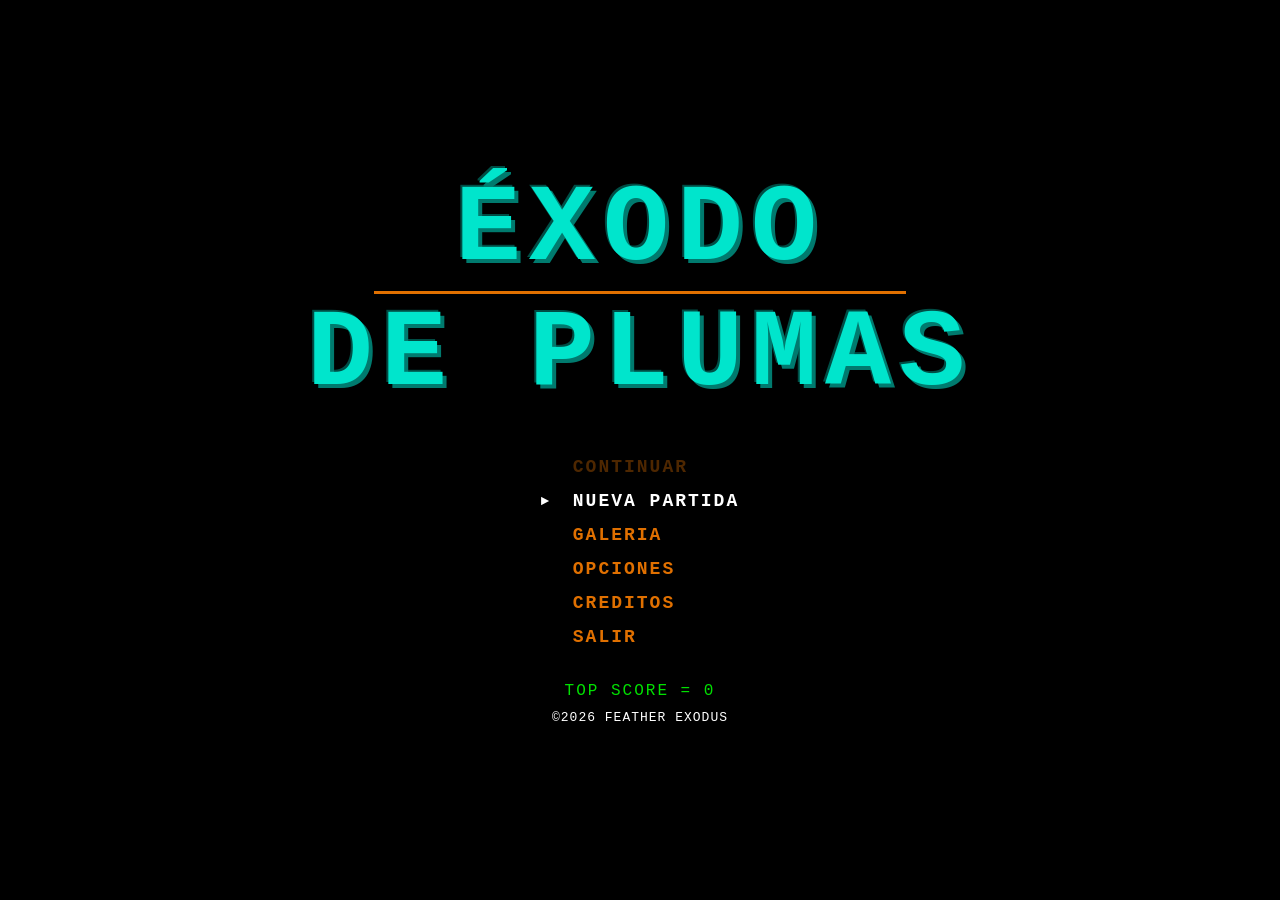
==== index.html @ a34e9f64 "feat: mejoras completas — ciclos de cielo, power-ups, sonidos, galería, i18n, limpieza de código y R" ====
<!DOCTYPE html>
<html lang="es">
<head>
    <meta charset="UTF-8">
    <meta name="viewport" content="width=device-width, initial-scale=1.0, maximum-scale=1.0, user-scalable=no">
    <title>Feather Exodus - El Exodo de las Plumas</title>
    <link rel="icon" type="image/png" href="img/pt.png">

    <!-- Estilos -->
    <link rel="stylesheet" href="css/global.css">
    <link rel="stylesheet" href="css/background.css">
    <link rel="stylesheet" href="css/menu.css">
    <link rel="stylesheet" href="css/hud.css">
    <link rel="stylesheet" href="css/game.css">
    <link rel="stylesheet" href="css/modal.css">
</head>
<body>
<div id="app">

    <!-- Menú Principal estilo NES -->
    <div id="main-menu">
        <div class="nes-title-block">
            <span class="nes-title-line" id="menu-title-1">FEATHER</span>
            <span class="nes-title-divider"></span>
            <span class="nes-title-line" id="menu-title-2">EXODUS</span>
        </div>
        <div class="nes-selector" id="nes-menu">
            <div class="nes-option" id="btn-continue"><span class="arrow">&#9658;</span>CONTINUAR</div>
            <div class="nes-option" id="btn-newgame"><span class="arrow">&#9658;</span>NUEVA PARTIDA</div>
            <div class="nes-option" id="btn-gallery"><span class="arrow">&#9658;</span>GALERIA</div>
            <div class="nes-option" id="btn-options"><span class="arrow">&#9658;</span>OPCIONES</div>
            <div class="nes-option" id="btn-credits"><span class="arrow">&#9658;</span>CREDITOS</div>
            <div class="nes-option" id="btn-exit"><span class="arrow">&#9658;</span>SALIR</div>
        </div>
        <div class="nes-topscore" id="menu-topscore">TOP SCORE = 0</div>
        <div class="nes-copyright">&#169;2026 FEATHER EXODUS/éxodo de plumas</div>
    </div>

    <!-- Contenedor del juego -->
    <div id="game-container">

        <!-- Efectos de tormenta -->
        <div class="bg-lightning"></div>
        <div class="bg-rain"></div>

        <!-- Fondo: sol, nubes, pájaros, montañas, pasto -->
        <div class="bg-sun"></div>

        <!-- Nubes — posiciones y velocidades variadas -->
        <div class="bg-cloud cloud-a cloud-move-1" style="top:8%;  left:-90px;"></div>
        <div class="bg-cloud cloud-b cloud-move-2" style="top:14%; left:-70px; animation-delay:-12s;"></div>
        <div class="bg-cloud cloud-a cloud-move-3" style="top:6%;  left:-90px; animation-delay:-7s;"></div>
        <div class="bg-cloud cloud-c cloud-move-4" style="top:18%; left:-50px; animation-delay:-20s;"></div>
        <div class="bg-cloud cloud-b cloud-move-5" style="top:10%; left:-70px; animation-delay:-3s;"></div>
        <div class="bg-cloud cloud-c cloud-move-6" style="top:20%; left:-50px; animation-delay:-30s;"></div>
        <div class="bg-cloud cloud-a cloud-move-2" style="top:4%;  left:-90px; animation-delay:-18s;"></div>
        <div class="bg-cloud cloud-b cloud-move-3" style="top:22%; left:-70px; animation-delay:-8s;"></div>

        <!-- Pájaros lejanos -->
        <div class="bg-bird bird-1" style="left:-20px;"></div>
        <div class="bg-bird bird-2" style="left:-20px;"></div>
        <div class="bg-bird bird-3" style="left:-20px;"></div>

        <!-- Montañas -->
        <div class="bg-mountains-far"></div>
        <div class="bg-mountains-near"></div>

        <!-- Capas de pasto -->
        <div class="bg-grass-far"></div>
        <div class="bg-grass-mid"></div>
        <div class="bg-grass-near"></div>

        <!-- Flores decorativas -->
        <div class="bg-flower" style="bottom:16%; left:8%;"></div>
        <div class="bg-flower" style="bottom:14%; left:22%;"></div>
        <div class="bg-flower" style="bottom:17%; left:45%;"></div>
        <div class="bg-flower" style="bottom:15%; left:63%;"></div>
        <div class="bg-flower" style="bottom:16%; left:80%;"></div>
        <div class="bg-flower" style="bottom:13%; left:91%;"></div>
        <div id="hud">
            <div class="hud-section">
                <span class="hud-label">NIVEL</span>
                <span class="hud-val" id="ui-level">1</span>
            </div>
            <div class="hud-section">
                <span class="hud-label">TIEMPO</span>
                <span class="hud-val" id="ui-time">00</span>
            </div>
            <div class="hud-section">
                <span class="hud-label">PUNTOS</span>
                <span class="hud-val" id="ui-score">0</span>
            </div>
            <div class="hud-section">
                <span class="hud-label">CAZADOR</span>
                <span class="hud-val" id="ui-hunter">***</span>
            </div>
            <button id="pause-btn">II</button>
        </div>

        <div id="control-indicator">JUGADOR: PATO NEGRO</div>

        <div id="desktop-hint" style="position:absolute;bottom:10px;width:100%;text-align:center;color:#fff;font-size:12px;">
            WASD: Mover &nbsp;|&nbsp; TAB: Cambiar Pato &nbsp;|&nbsp; ESPACIO: Boost
        </div>

        <div id="mobile-controls">
            <div id="joystick"><div id="joy-knob"></div></div>
            <div style="display:flex;flex-direction:column;">
                <button class="btn btn-switch" id="btn-switch">CAMBIAR</button>
                <button class="btn btn-boost"  id="btn-boost">BOOST</button>
            </div>
        </div>

        <div id="screen-level">
            <h1>NIVEL <span id="next-lvl-num">2</span></h1>
            <p>Los patos se van!</p>
            <p>Preparate...</p>
        </div>

        <div id="screen-over">
            <h1>FIN DEL JUEGO</h1>
            <p>Nivel: <span id="final-level">1</span></p>
            <p>Puntuacion: <span id="final-score">0</span></p>
            <button class="start-btn" id="restart-btn">REINTENTAR</button>
        </div>
    </div>

</div>

<!-- Scripts (orden de dependencias) -->
<script src="js/config.js"></script>
<script src="js/state.js"></script>
<script src="js/i18n.js"></script>
<script src="js/storage.js"></script>
<script src="js/audio.js"></script>
<script src="js/hud.js"></script>
<script src="js/ducks.js"></script>
<script src="js/powerups.js"></script>
<script src="js/hunter.js"></script>
<script src="js/loop.js"></script>
<script src="js/controls.js"></script>
<script src="js/skycycle.js"></script>
<script src="js/game.js"></script>
<script src="js/menu.js"></script>
</body>
</html>
---- css/global.css ----
/* --- ESTILOS GLOBALES --- */
* {
    margin: 0;
    padding: 0;
    box-sizing: border-box;
    touch-action: none;
    user-select: none;
}

body {
    background: #0a0f1e;
    display: flex;
    justify-content: center;
    align-items: center;
    min-height: 100vh;
    font-family: 'Courier New', monospace;
    overflow: hidden;
}

#app {
    position: relative;
    width: 100vw;
    height: 100vh;
    display: flex;
    justify-content: center;
    align-items: center;
    background: #000;
}

#game-container {
    position: relative;
    width: 100%;
    height: 100%;
    overflow: hidden;
    image-rendering: pixelated;
    display: none;
}
---- css/background.css ----
/* ================================================================
   FONDO DEL JUEGO — 4 ciclos: amanecer, mediodía, atardecer, tormenta
   ================================================================ */

/* ── TRANSICIÓN SUAVE entre ciclos ──────────────────────────── */
#game-container {
    transition: background 2s ease;
}

/* ── AMANECER (niveles 1-2) ──────────────────────────────────── */
#game-container.sky-dawn {
    background: linear-gradient(to bottom,
        #1a0a2e 0%,
        #4a1a5e 15%,
        #c0506a 30%,
        #f0904a 45%,
        #f8c878 58%,
        #8ab84a 68%,
        #5a9e32 80%,
        #2a5a12 100%
    );
}
#game-container.sky-dawn .bg-sun {
    background: #ff8844;
    top: 38%; right: 12%;
    box-shadow: 0 0 0 10px rgba(255,140,60,0.3),
                0 0 0 22px rgba(255,100,40,0.15),
                0 0 50px rgba(255,80,20,0.5);
}
#game-container.sky-dawn .bg-cloud { filter: drop-shadow(2px 3px 4px rgba(0,0,0,0.2)); }
#game-container.sky-dawn .cloud-a  { background: rgba(255,180,140,0.7); }
#game-container.sky-dawn .cloud-b  { background: rgba(255,160,120,0.65); }
#game-container.sky-dawn .cloud-c  { background: rgba(255,200,160,0.6); }
#game-container.sky-dawn .bg-bird  { border-top-color: rgba(80,20,40,0.5); }
#game-container.sky-dawn .bg-bird::after { border-top-color: rgba(80,20,40,0.5); }

/* ── MEDIODÍA (niveles 3-4) ──────────────────────────────────── */
#game-container.sky-noon {
    background: linear-gradient(to bottom,
        #1a8fd1 0%,
        #4ec8f0 25%,
        #a8e6f8 48%,
        #c8f0a0 65%,
        #7bc44a 72%,
        #5a9e32 80%,
        #3d7a20 90%,
        #2a5a12 100%
    );
}
#game-container.sky-noon .bg-sun {
    background: #ffe566;
    top: 10%; right: 8%;
    box-shadow: 0 0 0 8px rgba(255,230,80,0.25),
                0 0 0 16px rgba(255,220,60,0.12),
                0 0 30px rgba(255,200,0,0.4);
}
#game-container.sky-noon .cloud-a { background: rgba(255,255,255,0.92); }
#game-container.sky-noon .cloud-b { background: rgba(255,255,255,0.85); }
#game-container.sky-noon .cloud-c { background: rgba(255,255,255,0.78); }

/* ── ATARDECER (niveles 5-6) ─────────────────────────────────── */
#game-container.sky-sunset {
    background: linear-gradient(to bottom,
        #0d1b3e 0%,
        #1e3a6e 12%,
        #8b3a6e 28%,
        #d4604a 42%,
        #f09040 55%,
        #f8c060 62%,
        #6a9e30 70%,
        #3a7018 82%,
        #1a4a08 100%
    );
}
#game-container.sky-sunset .bg-sun {
    background: #ff5522;
    top: 42%; right: 6%;
    width: 64px; height: 64px;
    box-shadow: 0 0 0 12px rgba(255,80,30,0.3),
                0 0 0 28px rgba(255,60,20,0.15),
                0 0 60px rgba(255,40,0,0.6);
}
#game-container.sky-sunset .cloud-a { background: rgba(255,140,80,0.75); }
#game-container.sky-sunset .cloud-b { background: rgba(255,120,60,0.7); }
#game-container.sky-sunset .cloud-c { background: rgba(255,160,100,0.65); }
#game-container.sky-sunset .bg-bird { border-top-color: rgba(60,10,10,0.6); }
#game-container.sky-sunset .bg-bird::after { border-top-color: rgba(60,10,10,0.6); }

/* ── TORMENTA (niveles 7+) ───────────────────────────────────── */
#game-container.sky-storm {
    background: linear-gradient(to bottom,
        #0a0a12 0%,
        #1a1a2e 20%,
        #2a2a3e 38%,
        #3a3a28 55%,
        #2a3a18 65%,
        #1a2a10 78%,
        #0e1a08 100%
    );
}
#game-container.sky-storm .bg-sun { display: none; }
#game-container.sky-storm .cloud-a { background: rgba(60,60,80,0.9); }
#game-container.sky-storm .cloud-b { background: rgba(50,50,70,0.85); }
#game-container.sky-storm .cloud-c { background: rgba(70,70,90,0.8); }
#game-container.sky-storm .bg-bird { display: none; }
#game-container.sky-storm .bg-mountains-far {
    background:
        radial-gradient(ellipse 120px 160px at 12% 100%, #2a3a1a 99%, transparent 100%),
        radial-gradient(ellipse 160px 200px at 28% 100%, #1e2e14 99%, transparent 100%),
        radial-gradient(ellipse 140px 180px at 48% 100%, #2a3a1a 99%, transparent 100%),
        radial-gradient(ellipse 180px 220px at 68% 100%, #1e2e14 99%, transparent 100%),
        radial-gradient(ellipse 130px 170px at 85% 100%, #2a3a1a 99%, transparent 100%),
        radial-gradient(ellipse 100px 140px at 98% 100%, #1e2e14 99%, transparent 100%);
}
#game-container.sky-storm .bg-grass-far  { background: #2a4a14; }
#game-container.sky-storm .bg-grass-mid  { background: linear-gradient(to bottom, #243e10 0%, #1a2e0a 100%); }
#game-container.sky-storm .bg-grass-near { background: linear-gradient(to bottom, #1a2e0a 0%, #101e06 50%, #080e04 100%); }
#game-container.sky-storm .bg-flower::before { background: #aabb44; }

/* Relámpago */
.bg-lightning {
    position: absolute;
    top: 0; left: 0; right: 0; bottom: 0;
    background: rgba(200,220,255,0.0);
    z-index: 8;
    pointer-events: none;
}
.bg-lightning.flash {
    animation: lightningFlash 0.15s ease forwards;
}
@keyframes lightningFlash {
    0%   { background: rgba(200,220,255,0.0); }
    20%  { background: rgba(200,220,255,0.35); }
    40%  { background: rgba(200,220,255,0.0); }
    60%  { background: rgba(200,220,255,0.2); }
    100% { background: rgba(200,220,255,0.0); }
}

/* Lluvia */
.bg-rain {
    position: absolute;
    top: 0; left: 0; right: 0; bottom: 0;
    z-index: 7;
    pointer-events: none;
    overflow: hidden;
    display: none;
}
#game-container.sky-storm .bg-rain { display: block; }

.rain-drop {
    position: absolute;
    width: 1px;
    background: linear-gradient(to bottom, transparent, rgba(150,180,220,0.6));
    animation: rainFall linear infinite;
}
@keyframes rainFall {
    0%   { transform: translateY(-20px); opacity: 0; }
    10%  { opacity: 1; }
    100% { transform: translateY(110vh); opacity: 0.3; }
}

/* ── NUBES base ──────────────────────────────────────────────── */
.bg-cloud {
    position: absolute;
    z-index: 2;
    filter: drop-shadow(2px 3px 4px rgba(0,0,0,0.12));
}
.bg-cloud::before, .bg-cloud::after {
    content: '';
    position: absolute;
    background: inherit;
    border-radius: 50%;
}
.cloud-a { width: 80px; height: 28px; border-radius: 28px; }
.cloud-a::before { width: 40px; height: 40px; top: -20px; left: 12px; }
.cloud-a::after  { width: 28px; height: 28px; top: -14px; left: 38px; }
.cloud-b { width: 56px; height: 20px; border-radius: 20px; }
.cloud-b::before { width: 28px; height: 28px; top: -14px; left: 8px; }
.cloud-b::after  { width: 20px; height: 20px; top: -10px; left: 28px; }
.cloud-c { width: 38px; height: 14px; border-radius: 14px; }
.cloud-c::before { width: 18px; height: 18px; top: -9px; left: 6px; }
.cloud-c::after  { width: 13px; height: 13px; top: -6px; left: 20px; }

@keyframes cloudDrift1 { 0%{transform:translateX(0)} 100%{transform:translateX(110vw)} }
@keyframes cloudDrift2 { 0%{transform:translateX(0)} 100%{transform:translateX(110vw)} }
@keyframes cloudDrift3 { 0%{transform:translateX(0)} 100%{transform:translateX(110vw)} }
.cloud-move-1 { animation: cloudDrift1 28s linear infinite; }
.cloud-move-2 { animation: cloudDrift2 38s linear infinite; }
.cloud-move-3 { animation: cloudDrift3 22s linear infinite; }
.cloud-move-4 { animation: cloudDrift1 45s linear infinite; }
.cloud-move-5 { animation: cloudDrift2 32s linear infinite; }
.cloud-move-6 { animation: cloudDrift3 52s linear infinite; }

/* Nubes de tormenta más rápidas */
#game-container.sky-storm .cloud-move-1 { animation-duration: 14s; }
#game-container.sky-storm .cloud-move-2 { animation-duration: 18s; }
#game-container.sky-storm .cloud-move-3 { animation-duration: 11s; }
#game-container.sky-storm .cloud-move-4 { animation-duration: 20s; }
#game-container.sky-storm .cloud-move-5 { animation-duration: 15s; }
#game-container.sky-storm .cloud-move-6 { animation-duration: 24s; }

/* ── SOL base ────────────────────────────────────────────────── */
.bg-sun {
    position: absolute;
    top: 14%; right: 8%;
    width: 52px; height: 52px;
    background: #ffe566;
    border-radius: 50%;
    z-index: 1;
    animation: sunPulse 4s ease-in-out infinite;
    transition: background 2s, top 2s, right 2s, width 2s, height 2s;
}
@keyframes sunPulse {
    0%,100% { box-shadow: 0 0 0 8px rgba(255,230,80,0.25), 0 0 0 16px rgba(255,220,60,0.12), 0 0 30px rgba(255,200,0,0.4); }
    50%      { box-shadow: 0 0 0 12px rgba(255,230,80,0.3), 0 0 0 24px rgba(255,220,60,0.15), 0 0 45px rgba(255,200,0,0.5); }
}

/* ── PÁJAROS ─────────────────────────────────────────────────── */
.bg-bird {
    position: absolute;
    z-index: 3;
    width: 12px; height: 4px;
    border-top: 3px solid rgba(30,60,100,0.35);
    border-radius: 50% 50% 0 0 / 100% 100% 0 0;
}
.bg-bird::after {
    content: '';
    position: absolute;
    right: -6px; top: -3px;
    width: 6px; height: 4px;
    border-top: 3px solid rgba(30,60,100,0.35);
    border-radius: 50% 50% 0 0 / 100% 100% 0 0;
}
@keyframes birdFly { 0%{transform:translateX(-60px)} 100%{transform:translateX(110vw)} }
.bird-1 { animation: birdFly 18s linear infinite; top: 18%; }
.bird-2 { animation: birdFly 24s 4s linear infinite; top: 22%; }
.bird-3 { animation: birdFly 20s 9s linear infinite; top: 15%; }

/* ── MONTAÑAS ────────────────────────────────────────────────── */
.bg-mountains-far {
    position: absolute;
    bottom: 28%; left: 0; right: 0; height: 18%;
    z-index: 1;
    background:
        radial-gradient(ellipse 120px 160px at 12% 100%, #5a8a3a 99%, transparent 100%),
        radial-gradient(ellipse 160px 200px at 28% 100%, #4e7d30 99%, transparent 100%),
        radial-gradient(ellipse 140px 180px at 48% 100%, #5a8a3a 99%, transparent 100%),
        radial-gradient(ellipse 180px 220px at 68% 100%, #4e7d30 99%, transparent 100%),
        radial-gradient(ellipse 130px 170px at 85% 100%, #5a8a3a 99%, transparent 100%),
        radial-gradient(ellipse 100px 140px at 98% 100%, #4e7d30 99%, transparent 100%);
    transition: background 2s;
}
.bg-mountains-near {
    position: absolute;
    bottom: 26%; left: 0; right: 0; height: 14%;
    z-index: 2;
    background:
        radial-gradient(ellipse 100px 130px at 5%  100%, #3d6b22 99%, transparent 100%),
        radial-gradient(ellipse 140px 170px at 20% 100%, #336018 99%, transparent 100%),
        radial-gradient(ellipse 120px 150px at 38% 100%, #3d6b22 99%, transparent 100%),
        radial-gradient(ellipse 160px 190px at 57% 100%, #336018 99%, transparent 100%),
        radial-gradient(ellipse 110px 140px at 74% 100%, #3d6b22 99%, transparent 100%),
        radial-gradient(ellipse 130px 160px at 90% 100%, #336018 99%, transparent 100%);
}

/* ── PASTO ───────────────────────────────────────────────────── */
.bg-grass-far  { position:absolute; bottom:24%; left:0; right:0; height:6%;  z-index:3; background:#5aaa2a; border-radius:50% 50% 0 0/30px 30px 0 0; transition:background 2s; }
.bg-grass-mid  { position:absolute; bottom:18%; left:0; right:0; height:8%;  z-index:4; background:linear-gradient(to bottom,#4a9e20,#3a8010); transition:background 2s; }
.bg-grass-near { position:absolute; bottom:0;   left:0; right:0; height:20%; z-index:5; background:linear-gradient(to bottom,#3a8010,#2a6008 50%,#1a4a04); transition:background 2s; }
.bg-grass-near::before {
    content:''; position:absolute; top:0; left:0; right:0; height:12px;
    background: repeating-linear-gradient(90deg, transparent 0px, transparent 6px, rgba(80,180,20,0.4) 6px, rgba(80,180,20,0.4) 8px);
}

/* ── FLORES ──────────────────────────────────────────────────── */
.bg-flower { position:absolute; z-index:6; width:6px; height:10px; background:#2a6008; }
.bg-flower::before {
    content:''; position:absolute; top:-5px; left:-3px;
    width:12px; height:8px; border-radius:50%;
    background:#ffdd44; box-shadow:0 0 3px rgba(255,200,0,0.5);
    transition: background 2s;
}

/* ── RESPONSIVE ──────────────────────────────────────────────── */
@media (max-width: 768px) {
    .bg-sun { width:38px; height:38px; top:10%; right:5%; }
    .cloud-a { width:60px; height:20px; }
    .cloud-b { width:42px; height:15px; }
    .bg-mountains-far  { height:14%; bottom:30%; }
    .bg-mountains-near { height:10%; bottom:28%; }
}
---- css/menu.css ----
/* --- MENÚ PRINCIPAL ESTILO NES --- */
#main-menu {
    position: absolute;
    top: 0; left: 0;
    width: 100%; height: 100%;
    background: #000;
    display: flex;
    flex-direction: column;
    justify-content: center;
    align-items: center;
    z-index: 300;
    font-family: 'Courier New', monospace;
}

.nes-title-block {
    text-align: center;
    margin-bottom: 40px;
    line-height: 1;
}

.nes-title-line {
    display: block;
    font-size: clamp(56px, 12vw, 110px);
    font-weight: 900;
    color: #00e5cc;
    letter-spacing: 8px;
    text-shadow:
        4px 4px 0 #007a6e,
        -2px -2px 0 #004d45;
    font-family: 'Courier New', monospace;
}

.nes-title-divider {
    display: block;
    width: 80%;
    height: 3px;
    background: #e07000;
    margin: 6px auto;
}

.nes-selector {
    display: flex;
    flex-direction: column;
    gap: 0;
    margin-bottom: 28px;
}

.nes-option {
    display: flex;
    align-items: center;
    gap: 14px;
    padding: 7px 0;
    cursor: pointer;
    font-size: clamp(13px, 2.5vw, 18px);
    color: #e07000;
    font-family: 'Courier New', monospace;
    font-weight: bold;
    letter-spacing: 2px;
    white-space: nowrap;
    user-select: none;
}

.nes-option .arrow {
    display: inline-block;
    width: 18px;
    color: #fff;
    font-size: 14px;
    visibility: hidden;
    flex-shrink: 0;
}

.nes-option.selected .arrow { visibility: visible; }
.nes-option.selected       { color: #fff; }
.nes-option:hover          { color: #fff; }
.nes-option:hover .arrow   { visibility: visible; }

.nes-topscore {
    color: #00e000;
    font-size: clamp(12px, 2vw, 16px);
    letter-spacing: 2px;
    margin-bottom: 10px;
    font-family: 'Courier New', monospace;
}

.nes-copyright {
    color: #fff;
    font-size: clamp(10px, 1.5vw, 13px);
    letter-spacing: 1px;
    font-family: 'Courier New', monospace;
}
---- css/hud.css ----
/* --- HUD, CONTROLES MÓVILES Y PANTALLAS --- */
#hud {
    position: absolute;
    top: 0; left: 0;
    width: 100%;
    height: 65px;
    background: rgba(0,0,0,0.85);
    display: flex;
    justify-content: space-between;
    align-items: center;
    z-index: 100;
    border-bottom: 3px solid #fff;
    color: #fff;
    font-weight: bold;
    padding: 0 20px;
}

.hud-section {
    display: flex;
    flex-direction: column;
    align-items: center;
}

.hud-label { font-size: 10px; color: #aaa; }
.hud-val   { font-size: 18px; }

#control-indicator {
    position: absolute;
    top: 75px;
    left: 50%;
    transform: translateX(-50%);
    background: rgba(0,0,0,0.5);
    color: #0ff;
    padding: 4px 12px;
    border-radius: 12px;
    font-size: 12px;
    border: 1px solid #0ff;
    z-index: 90;
    white-space: nowrap;
}

/* Controles móviles */
#mobile-controls {
    position: absolute;
    bottom: 20px;
    width: 100%;
    height: 120px;
    display: none;
    padding: 0 20px;
    justify-content: space-between;
    align-items: center;
    z-index: 100;
}

#joystick {
    width: 100px;
    height: 100px;
    background: rgba(255,255,255,0.15);
    border: 2px solid rgba(255,255,255,0.4);
    border-radius: 50%;
    position: relative;
}

#joy-knob {
    width: 40px;
    height: 40px;
    background: white;
    border-radius: 50%;
    position: absolute;
    top: 50%; left: 50%;
    transform: translate(-50%, -50%);
}

.btn {
    width: 70px;
    height: 45px;
    border: none;
    border-radius: 8px;
    background: #444;
    color: white;
    font-weight: bold;
    margin-bottom: 10px;
    box-shadow: 0 3px 0 #222;
    cursor: pointer;
}
.btn:active  { transform: translateY(3px); box-shadow: none; }
.btn-boost   { background: #e67e00; }
.btn-switch  { background: #0055aa; }

/* Pantallas de nivel y game over */
#screen-level,
#screen-over {
    position: absolute;
    top: 0; left: 0;
    width: 100%; height: 100%;
    background: rgba(0,0,0,0.9);
    display: none;
    flex-direction: column;
    justify-content: center;
    align-items: center;
    z-index: 200;
    color: white;
    text-align: center;
}

#screen-level h1,
#screen-over h1 {
    font-size: 28px;
    margin-bottom: 15px;
}

.start-btn {
    background: #000;
    border: 2px solid #fff;
    color: #fff;
    padding: 10px 20px;
    font-size: 16px;
    font-weight: bold;
    cursor: pointer;
    font-family: monospace;
    margin-top: 20px;
}
.start-btn:hover { background: #fff; color: #000; }

@media (max-width: 768px) {
    #mobile-controls { display: flex; }
    #desktop-hint    { display: none; }
}
---- css/game.css ----
/* --- ELEMENTOS DEL JUEGO --- */
.duck {
    position: absolute;
    width: 34px;
    height: 34px;
    background-image: url('https://i0.wp.com/github.com/elpsk/Unity3D-Nintentdo_Duck_Hunt/raw/master/Assets/Resources/duckhunt_various_sheet.png?ssl=1');
    background-repeat: no-repeat;
    background-size: auto;
    z-index: 10;
    transform-origin: center center;
    image-rendering: pixelated;
}

.duck.controlled {
    z-index: 20;
    filter: brightness(1.3);
}

.duck.controlled::after {
    content: '';
    position: absolute;
    top: -6px; left: -6px; right: -6px; bottom: -6px;
    border: 2px dashed cyan;
    border-radius: 50%;
    animation: spin 3s linear infinite;
}

@keyframes spin { 100% { transform: rotate(360deg); } }

.duck-health {
    position: absolute;
    bottom: -8px; left: 0;
    width: 100%;
    height: 4px;
    background: #000;
    border-radius: 2px;
}

.duck-health-fill {
    height: 100%;
    background: #0f0;
    width: 100%;
    transition: width 0.1s;
}

/* Mira del cazador */
.crosshair {
    position: absolute;
    width: 40px;
    height: 40px;
    z-index: 50;
    pointer-events: none;
    opacity: 0;
    transition: opacity 0.1s;
}
.crosshair.visible { opacity: 1; }
.crosshair::before,
.crosshair::after {
    content: '';
    position: absolute;
    background: red;
    top: 50%; left: 50%;
    transform: translate(-50%, -50%);
}
.crosshair::before { width: 100%; height: 2px; }
.crosshair::after  { height: 100%; width: 2px; }

/* Efectos de disparo */
.muzzle-flash {
    position: absolute;
    width: 30px;
    height: 30px;
    border-radius: 50%;
    background: radial-gradient(circle, #fff 10%, #ffaa00 40%, transparent 80%);
    z-index: 55;
    animation: flashFast 0.08s linear forwards;
}

@keyframes flashFast {
    0%   { opacity: 1; transform: scale(0.5); }
    100% { opacity: 0; transform: scale(1); }
}

.bullet-trail {
    position: absolute;
    width: 2px;
    background: rgba(255,255,0,0.5);
    z-index: 45;
}

/* ── POWER-UPS ──────────────────────────────────────────────────── */
.powerup {
    position: absolute;
    font-size: 22px;
    z-index: 30;
    cursor: default;
    filter: drop-shadow(0 0 6px var(--pu-color, #fff));
    animation: puFloat 2s ease-in-out infinite, puAppear 0.3s ease forwards;
    transform-origin: center;
    width: 28px;
    height: 28px;
    display: flex;
    align-items: center;
    justify-content: center;
}

.powerup-img {
    width: 28px;
    height: 28px;
    object-fit: contain;
    image-rendering: pixelated;
}

@keyframes puFloat {
    0%,100% { transform: translateY(0)   rotate(-5deg); }
    50%      { transform: translateY(-8px) rotate(5deg);  }
}

@keyframes puAppear {
    from { opacity: 0; transform: scale(0.3); }
    to   { opacity: 1; transform: scale(1);   }
}

.powerup-collect {
    animation: puCollect 0.4s ease forwards !important;
}
@keyframes puCollect {
    0%   { transform: scale(1);   opacity: 1; }
    100% { transform: scale(2.5); opacity: 0; }
}

/* Texto flotante al recoger */
.powerup-float {
    position: absolute;
    font-size: 14px;
    font-weight: bold;
    font-family: 'Courier New', monospace;
    pointer-events: none;
    z-index: 60;
    text-shadow: 1px 1px 0 #000;
    animation: pfloat 0.8s ease forwards;
}
@keyframes pfloat {
    0%   { opacity: 1; transform: translateY(0); }
    100% { opacity: 0; transform: translateY(-40px); }
}

/* Pato con escudo activo */
.duck-shielded {
    filter: brightness(1.4) drop-shadow(0 0 8px #00aaff) !important;
}
.duck-shielded::before {
    content: '🛡️';
    position: absolute;
    top: -18px;
    left: 50%;
    transform: translateX(-50%);
    font-size: 12px;
}
---- css/modal.css ----
/* --- MODALES --- */
.modal {
    position: fixed;
    top: 0; left: 0;
    width: 100%; height: 100%;
    background: rgba(0,0,0,0.92);
    display: flex;
    justify-content: center;
    align-items: center;
    z-index: 400;
    font-family: 'Courier New', monospace;
    animation: modalFadeIn 0.15s ease;
}
@keyframes modalFadeIn {
    from { opacity: 0; transform: scale(0.97); }
    to   { opacity: 1; transform: scale(1); }
}

.modal-content {
    background: #000;
    border: 3px solid #fff;
    width: 85%;
    max-width: 560px;
    max-height: 82vh;
    overflow: hidden;
    color: #fff;
    text-align: center;
    position: relative;
}

/* Barra de título estilo NES */
.modal-titlebar {
    background: #fff;
    color: #000;
    padding: 8px 16px;
    font-size: 14px;
    font-weight: bold;
    letter-spacing: 4px;
    display: flex;
    justify-content: space-between;
    align-items: center;
}
.modal-titlebar .modal-close-x {
    cursor: pointer;
    font-size: 16px;
    font-weight: bold;
    background: #000;
    color: #fff;
    border: none;
    width: 24px; height: 24px;
    display: flex; align-items: center; justify-content: center;
    font-family: monospace;
    flex-shrink: 0;
}
.modal-titlebar .modal-close-x:hover { background: #e00; }

.modal-body {
    padding: 20px;
    overflow-y: auto;
    max-height: calc(82vh - 44px);
}

/* ── OPCIONES ─────────────────────────────────────────────────── */
.option-row {
    display: flex;
    justify-content: space-between;
    align-items: center;
    padding: 12px 16px;
    border-bottom: 1px solid #222;
    font-size: 13px;
    letter-spacing: 2px;
}
.option-row:last-of-type { border-bottom: none; }
.option-row span { color: #aaa; }

/* Toggle switch estilo pixel */
.pixel-toggle {
    position: relative;
    width: 48px; height: 24px;
    cursor: pointer;
}
.pixel-toggle input { display: none; }
.pixel-toggle-track {
    width: 100%; height: 100%;
    background: #333;
    border: 2px solid #555;
    display: flex;
    align-items: center;
    padding: 2px;
    transition: background 0.1s;
}
.pixel-toggle input:checked + .pixel-toggle-track { background: #00aa00; border-color: #0f0; }
.pixel-toggle-thumb {
    width: 16px; height: 16px;
    background: #fff;
    transition: transform 0.1s;
}
.pixel-toggle input:checked + .pixel-toggle-track .pixel-toggle-thumb {
    transform: translateX(24px);
}

.pixel-select {
    background: #111;
    color: #fff;
    border: 2px solid #555;
    padding: 4px 8px;
    font-family: 'Courier New', monospace;
    font-size: 12px;
    letter-spacing: 1px;
    cursor: pointer;
}
.pixel-select:focus { outline: none; border-color: #fff; }

.option-save-btn {
    display: block;
    width: calc(100% - 32px);
    margin: 16px auto 0;
    background: #000;
    color: #0f0;
    border: 2px solid #0f0;
    padding: 10px;
    font-family: 'Courier New', monospace;
    font-size: 13px;
    letter-spacing: 3px;
    cursor: pointer;
    transition: all 0.1s;
}
.option-save-btn:hover { background: #0f0; color: #000; }

/* ── GALERÍA ──────────────────────────────────────────────────── */
.gallery-grid {
    display: grid;
    grid-template-columns: repeat(auto-fill, minmax(110px, 1fr));
    gap: 12px;
    margin: 4px 0 16px;
}
.gallery-item {
    background: #0a0a0a;
    border: 2px solid #333;
    padding: 10px 6px;
    text-align: center;
    filter: grayscale(1);
    opacity: 0.4;
    transition: 0.2s;
    cursor: default;
}
.gallery-item p     { color: #fff; font-size: 11px; margin: 6px 0 2px; letter-spacing: 1px; }
.gallery-item small { color: #555; font-size: 9px; }
.gallery-item.unlocked {
    filter: none;
    opacity: 1;
    border-color: #ffcc00;
    box-shadow: 0 0 8px rgba(255,200,0,0.3);
}
.gallery-item.unlocked small { color: #ffcc00; }
.gallery-item img { width: 72px; height: 72px; image-rendering: pixelated; }

/* ── CRÉDITOS — patos volando detrás del texto ───────────────── */
.credits-scene {
    position: relative;
    width: 100%;
    height: 360px;
    background: #000;
    overflow: hidden;
}

#credits-canvas {
    position: absolute;
    top: 0; left: 0;
    width: 100%; height: 100%;
    image-rendering: pixelated;
}

.credits-text-overlay {
    position: relative;
    z-index: 2;
    padding: 20px 32px 32px;
    /* Sin overflow — el scroll lo hace la animación translateY */
    overflow: visible;
    height: auto;
    text-align: center;
    /* Empieza desde abajo del contenedor y sube */
    animation: creditsScroll 22s linear forwards;
    animation-delay: 0.5s;
    transform: translateY(100%);
}
@keyframes creditsScroll {
    0%   { transform: translateY(100%); }
    100% { transform: translateY(-100%); }
}

/* Bloque del título */
.c-title-wrap { margin-bottom: 20px; }

.c-title-divider {
    width: 60%;
    height: 2px;
    background: linear-gradient(to right, transparent, #e07000, transparent);
    margin: 6px auto 8px;
}

/* Título principal animado */
.c-title {
    font-size: 20px;
    font-weight: bold;
    color: #ffcc00;
    letter-spacing: 5px;
    margin-bottom: 4px;
    text-shadow: 0 0 10px #ff8800, 2px 2px 0 #000;
    transition: opacity 0.3s;
}
.c-title-anim { display: inline-block; }
.c-title-fade { opacity: 0; }

.c-end { margin-top: 28px; font-size: 16px; }

.c-sub {
    font-size: 10px;
    color: #888;
    letter-spacing: 3px;
    margin-bottom: 4px;
}

.c-section {
    font-size: 11px;
    color: #00e5cc;
    letter-spacing: 3px;
    margin: 20px 0 6px;
    text-shadow: 0 0 6px #00e5cc;
}

.c-line {
    font-size: 12px;
    color: #ccc;
    letter-spacing: 2px;
    margin: 3px 0;
    text-shadow: 1px 1px 0 #000;
}

/* Nombre del dev destacado */
.c-highlight {
    color: #ffcc00;
    font-size: 13px;
    letter-spacing: 3px;
    text-shadow: 0 0 8px #ff8800, 1px 1px 0 #000;
}

.c-special {
    font-size: 14px;
    color: #ff6688;
    letter-spacing: 3px;
    margin: 6px 0;
    text-shadow: 0 0 8px #ff3366, 1px 1px 0 #000;
}

/* Repositorio */
.c-repo {
    display: flex;
    align-items: center;
    justify-content: center;
    gap: 8px;
    margin: 6px 0;
}
.c-repo-icon { color: #888; font-size: 14px; }
.c-repo-link {
    color: #7ec8ff;
    font-size: 11px;
    letter-spacing: 1px;
    text-decoration: none;
    border-bottom: 1px solid rgba(126,200,255,0.4);
    transition: color 0.2s;
}
.c-repo-link:hover { color: #fff; border-color: #fff; }

.c-version {
    font-size: 9px;
    color: #444;
    letter-spacing: 3px;
    margin: 16px 0 4px;
}

/* ── PAUSA ────────────────────────────────────────────────────── */
.pause-menu {
    display: flex;
    flex-direction: column;
    gap: 6px;
    padding: 10px 0 4px;
}
.pause-opt {
    display: flex;
    align-items: center;
    gap: 12px;
    padding: 10px 20px;
    cursor: pointer;
    font-size: 14px;
    color: #e07000;
    letter-spacing: 3px;
    border-bottom: 1px solid #1a1a1a;
    transition: color 0.1s;
    outline: none;
}
.pause-opt:last-child { border-bottom: none; }
.pause-opt .p-arrow { color: #fff; visibility: hidden; }
.pause-opt:hover,
.pause-opt.selected { color: #fff; }
.pause-opt:hover .p-arrow,
.pause-opt.selected .p-arrow { visibility: visible; }
.pause-stat {
    display: flex;
    justify-content: space-around;
    padding: 14px 20px;
    border-bottom: 2px solid #222;
    margin-bottom: 4px;
}
.pause-stat-item { text-align: center; }
.pause-stat-item .ps-label { font-size: 9px; color: #555; letter-spacing: 2px; }
.pause-stat-item .ps-val   { font-size: 20px; color: #fff; }

/* Botón PAUSA — dentro del HUD como último elemento */
#pause-btn {
    background: transparent;
    border: 2px solid rgba(255,255,255,0.6);
    color: #fff;
    font-family: 'Courier New', monospace;
    font-size: 12px;
    font-weight: bold;
    letter-spacing: 1px;
    padding: 6px 10px;
    cursor: pointer;
    transition: all 0.1s;
    flex-shrink: 0;
    /* Área táctil generosa para móvil */
    min-width: 44px;
    min-height: 44px;
    display: flex;
    align-items: center;
    justify-content: center;
}
#pause-btn:hover  { background: #fff; color: #000; border-color: #fff; }
#pause-btn:active { transform: scale(0.94); }

@media (max-width: 768px) {
    #pause-btn {
        font-size: 14px;
        min-width: 48px;
        min-height: 48px;
        border-color: rgba(255,255,255,0.8);
    }
}
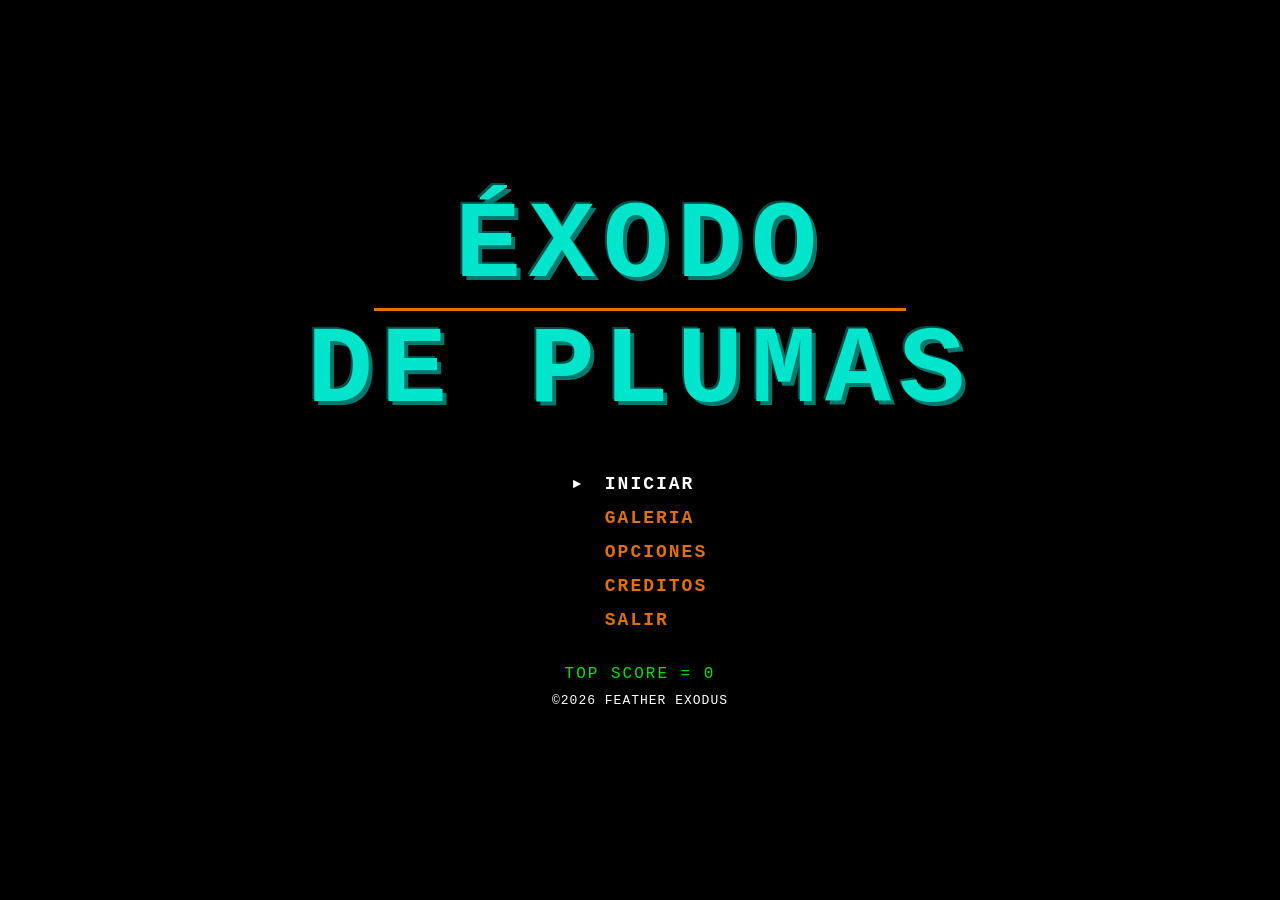
==== commit c5121b51: "feat: menu INICIAR con submenu y modo historia narrativo" ====
--- a/index.html
+++ b/index.html
@@ -25,12 +25,17 @@
             <span class="nes-title-line" id="menu-title-2">EXODUS</span>
         </div>
         <div class="nes-selector" id="nes-menu">
-            <div class="nes-option" id="btn-continue"><span class="arrow">&#9658;</span>CONTINUAR</div>
-            <div class="nes-option" id="btn-newgame"><span class="arrow">&#9658;</span>NUEVA PARTIDA</div>
+            <div class="nes-option" id="btn-start"><span class="arrow">&#9658;</span>INICIAR</div>
             <div class="nes-option" id="btn-gallery"><span class="arrow">&#9658;</span>GALERIA</div>
             <div class="nes-option" id="btn-options"><span class="arrow">&#9658;</span>OPCIONES</div>
             <div class="nes-option" id="btn-credits"><span class="arrow">&#9658;</span>CREDITOS</div>
             <div class="nes-option" id="btn-exit"><span class="arrow">&#9658;</span>SALIR</div>
+        </div>
+        <!-- Submenú INICIAR (oculto por defecto) -->
+        <div class="nes-selector nes-submenu" id="nes-submenu-start" style="display:none;">
+            <div class="nes-option" id="btn-continue"><span class="arrow">&#9658;</span>CONTINUAR</div>
+            <div class="nes-option" id="btn-newgame"><span class="arrow">&#9658;</span>NUEVA PARTIDA</div>
+            <div class="nes-option" id="btn-back"><span class="arrow">&#9658;</span>ATRÁS</div>
         </div>
         <div class="nes-topscore" id="menu-topscore">TOP SCORE = 0</div>
         <div class="nes-copyright">&#169;2026 FEATHER EXODUS/éxodo de plumas</div>
@@ -103,14 +108,6 @@
             WASD: Mover &nbsp;|&nbsp; TAB: Cambiar Pato &nbsp;|&nbsp; ESPACIO: Boost
         </div>
 
-        <div id="mobile-controls">
-            <div id="joystick"><div id="joy-knob"></div></div>
-            <div style="display:flex;flex-direction:column;">
-                <button class="btn btn-switch" id="btn-switch">CAMBIAR</button>
-                <button class="btn btn-boost"  id="btn-boost">BOOST</button>
-            </div>
-        </div>
-
         <div id="screen-level">
             <h1>NIVEL <span id="next-lvl-num">2</span></h1>
             <p>Los patos se van!</p>
@@ -122,6 +119,15 @@
             <p>Nivel: <span id="final-level">1</span></p>
             <p>Puntuacion: <span id="final-score">0</span></p>
             <button class="start-btn" id="restart-btn">REINTENTAR</button>
+        </div>
+    </div>
+
+    <!-- Controles móviles fuera del game-container para evitar overflow:hidden -->
+    <div id="mobile-controls">
+        <div id="joystick"><div id="joy-knob"></div></div>
+        <div class="mobile-btn-group">
+            <button class="btn btn-switch" id="btn-switch">CAMBIAR</button>
+            <button class="btn btn-boost"  id="btn-boost">BOOST</button>
         </div>
     </div>
 
@@ -141,6 +147,7 @@
 <script src="js/controls.js"></script>
 <script src="js/skycycle.js"></script>
 <script src="js/game.js"></script>
+<script src="js/story.js"></script>
 <script src="js/menu.js"></script>
 </body>
 </html>
--- a/css/global.css
+++ b/css/global.css
@@ -25,6 +25,8 @@
     justify-content: center;
     align-items: center;
     background: #000;
+    /* overflow visible para que position:fixed de controles funcione */
+    overflow: visible;
 }
 
 #game-container {
--- a/css/menu.css
+++ b/css/menu.css
@@ -1,4 +1,7 @@
-/* --- MENÚ PRINCIPAL ESTILO NES --- */
+.nes-submenu {
+    animation: modalFadeIn 0.15s ease;
+}
+
 #main-menu {
     position: absolute;
     top: 0; left: 0;
--- a/css/hud.css
+++ b/css/hud.css
@@ -1,9 +1,11 @@
 /* --- HUD, CONTROLES MÓVILES Y PANTALLAS --- */
+
+/* ── HUD ─────────────────────────────────────────────────────── */
 #hud {
     position: absolute;
     top: 0; left: 0;
     width: 100%;
-    height: 65px;
+    height: clamp(48px, 8vw, 65px);
     background: rgba(0,0,0,0.85);
     display: flex;
     justify-content: space-between;
@@ -12,82 +14,180 @@
     border-bottom: 3px solid #fff;
     color: #fff;
     font-weight: bold;
-    padding: 0 20px;
+    padding: 0 clamp(8px, 2vw, 20px);
+    gap: 4px;
 }
 
 .hud-section {
     display: flex;
     flex-direction: column;
     align-items: center;
-}
-
-.hud-label { font-size: 10px; color: #aaa; }
-.hud-val   { font-size: 18px; }
-
+    min-width: 0;
+}
+
+.hud-label {
+    font-size: clamp(7px, 1.5vw, 10px);
+    color: #aaa;
+    white-space: nowrap;
+}
+.hud-val {
+    font-size: clamp(12px, 3vw, 18px);
+    white-space: nowrap;
+}
+
+/* Indicador de jugador */
 #control-indicator {
     position: absolute;
-    top: 75px;
+    top: clamp(52px, 9vw, 75px);
     left: 50%;
     transform: translateX(-50%);
     background: rgba(0,0,0,0.5);
     color: #0ff;
-    padding: 4px 12px;
+    padding: 3px 10px;
     border-radius: 12px;
-    font-size: 12px;
+    font-size: clamp(9px, 1.8vw, 12px);
     border: 1px solid #0ff;
     z-index: 90;
     white-space: nowrap;
-}
-
-/* Controles móviles */
+    max-width: 90vw;
+    overflow: hidden;
+    text-overflow: ellipsis;
+}
+
+/* ── BOTÓN PAUSA ─────────────────────────────────────────────── */
+#pause-btn {
+    background: transparent;
+    border: 2px solid rgba(255,255,255,0.6);
+    color: #fff;
+    font-family: 'Courier New', monospace;
+    font-size: clamp(10px, 2vw, 13px);
+    font-weight: bold;
+    padding: 0;
+    cursor: pointer;
+    transition: all 0.1s;
+    flex-shrink: 0;
+    width:  clamp(36px, 7vw, 48px);
+    height: clamp(36px, 7vw, 48px);
+    display: flex;
+    align-items: center;
+    justify-content: center;
+    border-radius: 4px;
+}
+#pause-btn:hover  { background: #fff; color: #000; border-color: #fff; }
+#pause-btn:active { transform: scale(0.92); }
+
+/* ── CONTROLES MÓVILES ───────────────────────────────────────── */
 #mobile-controls {
-    position: absolute;
-    bottom: 20px;
+    position: fixed;
+    bottom: 18%;
+    left: 0;
     width: 100%;
-    height: 120px;
     display: none;
-    padding: 0 20px;
+    padding: 12px clamp(12px, 4vw, 28px);
     justify-content: space-between;
     align-items: center;
-    z-index: 100;
-}
-
+    z-index: 200;
+    background: transparent;
+    pointer-events: none;
+    box-sizing: border-box;
+}
+
+/* Joystick */
 #joystick {
-    width: 100px;
-    height: 100px;
+    width:  clamp(88px, 20vw, 120px);
+    height: clamp(80px, 20vw, 120px);
     background: rgba(255,255,255,0.15);
     border: 2px solid rgba(255,255,255,0.4);
     border-radius: 50%;
     position: relative;
+    pointer-events: all;
+    flex-shrink: 0;
 }
 
 #joy-knob {
-    width: 40px;
-    height: 40px;
-    background: white;
+    width:  clamp(32px, 7.5vw, 46px);
+    height: clamp(32px, 7.5vw, 46px);
+    background: rgba(255,255,255,0.9);
     border-radius: 50%;
     position: absolute;
     top: 50%; left: 50%;
     transform: translate(-50%, -50%);
+    box-shadow: 0 2px 6px rgba(0,0,0,0.4);
+}
+
+/* Grupo de botones derecha */
+.mobile-btn-group {
+    display: flex;
+    flex-direction: column;
+    gap: 10px;
+    align-items: flex-end;
+    pointer-events: all;
+    flex-shrink: 0;
 }
 
 .btn {
-    width: 70px;
-    height: 45px;
+    width:  clamp(72px, 18vw, 96px);
+    height: clamp(44px, 10vw, 56px);
     border: none;
-    border-radius: 8px;
+    border-radius: 10px;
     background: #444;
     color: white;
     font-weight: bold;
-    margin-bottom: 10px;
+    font-size: clamp(11px, 2.5vw, 14px);
+    letter-spacing: 1px;
     box-shadow: 0 3px 0 #222;
     cursor: pointer;
+    pointer-events: all;
+    min-width: 44px;
+    min-height: 44px;
+    box-sizing: border-box;
 }
 .btn:active  { transform: translateY(3px); box-shadow: none; }
-.btn-boost   { background: #e67e00; }
-.btn-switch  { background: #0055aa; }
-
-/* Pantallas de nivel y game over */
+.btn-boost   { background: #e67e00; box-shadow: 0 3px 0 #a05000; }
+.btn-switch  { background: #0055aa; box-shadow: 0 3px 0 #003377; }
+.mobile-btn-group {
+    display: flex;
+    flex-direction: column;
+    gap: clamp(5px, 1.2vh, 10px);
+    align-items: flex-end;
+    pointer-events: all;
+    flex-shrink: 0;
+}
+
+.btn {
+    width:  clamp(68px, 17vw, 88px);
+    height: clamp(38px, 8.5vw, 52px);
+    border: none;
+    border-radius: 10px;
+    background: #444;
+    color: white;
+    font-weight: bold;
+    font-size: clamp(10px, 2.2vw, 13px);
+    letter-spacing: 1px;
+    box-shadow: 0 3px 0 #222;
+    cursor: pointer;
+    pointer-events: all;
+    min-width: 44px;
+    min-height: 44px;
+    box-sizing: border-box;
+}
+.btn:active  { transform: translateY(3px); box-shadow: none; }
+.btn-boost   { background: #e67e00; box-shadow: 0 3px 0 #a05000; }
+.btn-switch  { background: #0055aa; box-shadow: 0 3px 0 #003377; }
+
+/* ── HINT ESCRITORIO ─────────────────────────────────────────── */
+#desktop-hint {
+    position: absolute;
+    bottom: 10px;
+    width: 100%;
+    text-align: center;
+    color: rgba(255,255,255,0.7);
+    font-size: clamp(10px, 1.5vw, 12px);
+    pointer-events: none;
+    z-index: 50;
+}
+
+/* ── PANTALLAS NIVEL Y GAME OVER ─────────────────────────────── */
 #screen-level,
 #screen-over {
     position: absolute;
@@ -101,28 +201,68 @@
     z-index: 200;
     color: white;
     text-align: center;
+    padding: 20px;
 }
 
 #screen-level h1,
 #screen-over h1 {
-    font-size: 28px;
-    margin-bottom: 15px;
+    font-size: clamp(20px, 5vw, 32px);
+    margin-bottom: 12px;
+}
+
+#screen-level p,
+#screen-over p {
+    font-size: clamp(12px, 2.5vw, 16px);
 }
 
 .start-btn {
     background: #000;
     border: 2px solid #fff;
     color: #fff;
-    padding: 10px 20px;
-    font-size: 16px;
+    padding: clamp(8px, 2vw, 12px) clamp(16px, 4vw, 24px);
+    font-size: clamp(13px, 2.5vw, 16px);
     font-weight: bold;
     cursor: pointer;
     font-family: monospace;
     margin-top: 20px;
+    min-width: 44px;
+    min-height: 44px;
 }
 .start-btn:hover { background: #fff; color: #000; }
 
+/* ── BREAKPOINTS ─────────────────────────────────────────────── */
+
+/* Móvil pequeño (< 400px — ej. 320px, iPhone SE) */
+@media (max-width: 400px) {
+    #hud { height: 48px; padding: 0 8px; }
+    .hud-label { font-size: 7px; }
+    .hud-val   { font-size: 13px; }
+    #mobile-controls { height: 120px; }
+    #joystick  { width: 76px; height: 76px; }
+    #joy-knob  { width: 28px; height: 28px; }
+    .btn       { width: 62px; height: 40px; font-size: 10px; }
+}
+
+/* Móvil estándar (400–768px) */
+@media (min-width: 401px) and (max-width: 768px) {
+    #mobile-controls { display: flex; }
+    #desktop-hint    { display: none; }
+}
+
+/* Tablet (769–1024px) — mostrar controles táctiles si es touch */
 @media (max-width: 768px) {
     #mobile-controls { display: flex; }
     #desktop-hint    { display: none; }
 }
+
+/* Pantalla muy alta (landscape móvil) */
+@media (max-height: 420px) and (max-width: 900px) {
+    #mobile-controls {
+        height: 80px;
+        padding: 4px clamp(10px, 3vw, 20px);
+    }
+    #joystick { width: 66px; height: 66px; }
+    #joy-knob { width: 24px; height: 24px; }
+    .btn      { height: 34px; min-height: 34px; font-size: 9px; width: 60px; }
+    .mobile-btn-group { gap: 4px; }
+}
--- a/css/modal.css
+++ b/css/modal.css
@@ -347,3 +347,220 @@
         border-color: rgba(255,255,255,0.8);
     }
 }
+
+/* ── MODO HISTORIA ────────────────────────────────────────────── */
+.story-overlay {
+    position: fixed;
+    inset: 0;
+    background: rgba(0, 0, 0, 0.97);
+    display: flex;
+    justify-content: center;
+    align-items: center;
+    z-index: 500;
+    font-family: 'Courier New', monospace;
+    animation: modalFadeIn 0.3s ease;
+}
+.story-overlay.story-fade-out {
+    animation: storyFadeOut 0.35s ease forwards;
+}
+@keyframes storyFadeOut {
+    to { opacity: 0; transform: scale(1.03); }
+}
+
+.story-box {
+    background: #000;
+    border: 3px solid #00e5cc;
+    width: 90%;
+    max-width: 520px;
+    display: flex;
+    flex-direction: column;
+    overflow: hidden;
+    box-shadow: 0 0 30px rgba(0, 229, 204, 0.25);
+}
+
+/* Barra de progreso */
+.story-progress-bar {
+    height: 4px;
+    background: #111;
+    width: 100%;
+}
+.story-progress-fill {
+    height: 100%;
+    background: #00e5cc;
+    transition: width 0.35s ease;
+}
+
+/* Slide de historia */
+.story-slide {
+    padding: 36px 32px 28px;
+    text-align: center;
+    min-height: 220px;
+    display: flex;
+    flex-direction: column;
+    align-items: center;
+    justify-content: center;
+    gap: 18px;
+    animation: storySlideIn 0.25s ease;
+}
+@keyframes storySlideIn {
+    from { opacity: 0; transform: translateY(8px); }
+    to   { opacity: 1; transform: translateY(0); }
+}
+
+.story-slide-icon {
+    font-size: 52px;
+    line-height: 1;
+    filter: drop-shadow(0 0 12px rgba(255,200,0,0.5));
+}
+
+.story-slide-text {
+    color: #ddd;
+    font-size: 14px;
+    line-height: 1.8;
+    letter-spacing: 1px;
+    white-space: pre-line;
+    max-width: 400px;
+}
+
+.story-slide-title {
+    color: #ffcc00;
+    font-size: 16px;
+    font-weight: bold;
+    letter-spacing: 4px;
+    text-shadow: 0 0 8px #ff8800;
+    margin-bottom: 4px;
+}
+
+/* Slide de controles */
+.story-slide-controls {
+    gap: 12px;
+}
+
+.story-controls-block {
+    width: 100%;
+}
+
+.story-ctrl-title {
+    color: #00e5cc;
+    font-size: 11px;
+    letter-spacing: 4px;
+    margin-bottom: 12px;
+    text-shadow: 0 0 6px #00e5cc;
+}
+
+.story-ctrl-grid {
+    display: grid;
+    grid-template-columns: 1fr 1fr;
+    gap: 10px;
+    width: 100%;
+}
+
+.story-ctrl-item {
+    background: #0a0a0a;
+    border: 1px solid #222;
+    padding: 10px 12px;
+    display: flex;
+    flex-direction: column;
+    align-items: center;
+    gap: 6px;
+    font-size: 11px;
+    color: #aaa;
+    letter-spacing: 1px;
+    text-align: center;
+}
+
+.story-ctrl-key {
+    background: #1a1a1a;
+    border: 2px solid #555;
+    color: #fff;
+    font-size: 11px;
+    font-weight: bold;
+    letter-spacing: 2px;
+    padding: 4px 8px;
+    font-family: 'Courier New', monospace;
+}
+
+.story-ctrl-icon {
+    font-size: 22px;
+}
+
+/* Navegación */
+.story-nav {
+    display: flex;
+    justify-content: space-between;
+    align-items: center;
+    padding: 14px 20px;
+    border-top: 2px solid #111;
+    background: #050505;
+}
+
+.story-dots {
+    display: flex;
+    gap: 6px;
+}
+.story-dot {
+    width: 8px;
+    height: 8px;
+    background: #333;
+    border: 1px solid #555;
+    transition: background 0.2s;
+}
+.story-dot.active {
+    background: #00e5cc;
+    border-color: #00e5cc;
+    box-shadow: 0 0 6px #00e5cc;
+}
+
+.story-btn {
+    background: transparent;
+    border: 2px solid #444;
+    color: #888;
+    font-family: 'Courier New', monospace;
+    font-size: 12px;
+    font-weight: bold;
+    letter-spacing: 2px;
+    padding: 8px 14px;
+    cursor: pointer;
+    transition: all 0.15s;
+    min-width: 80px;
+    min-height: 40px;
+}
+.story-btn:hover { border-color: #fff; color: #fff; }
+
+.story-btn-next,
+.story-btn-play {
+    border-color: #00e5cc;
+    color: #00e5cc;
+}
+.story-btn-next:hover,
+.story-btn-play:hover {
+    background: #00e5cc;
+    color: #000;
+}
+
+.story-btn-play {
+    border-color: #ffcc00;
+    color: #ffcc00;
+    font-size: 13px;
+    letter-spacing: 3px;
+}
+.story-btn-play:hover {
+    background: #ffcc00;
+    color: #000;
+    box-shadow: 0 0 12px rgba(255,200,0,0.4);
+}
+
+.story-btn-skip {
+    border-color: #333;
+    color: #555;
+    font-size: 11px;
+}
+.story-btn-skip:hover { border-color: #888; color: #888; }
+
+@media (max-width: 480px) {
+    .story-slide { padding: 24px 20px 20px; min-height: 180px; }
+    .story-slide-icon { font-size: 40px; }
+    .story-slide-text { font-size: 12px; }
+    .story-ctrl-grid { grid-template-columns: 1fr 1fr; gap: 8px; }
+    .story-btn { font-size: 11px; padding: 7px 10px; min-width: 64px; }
+}
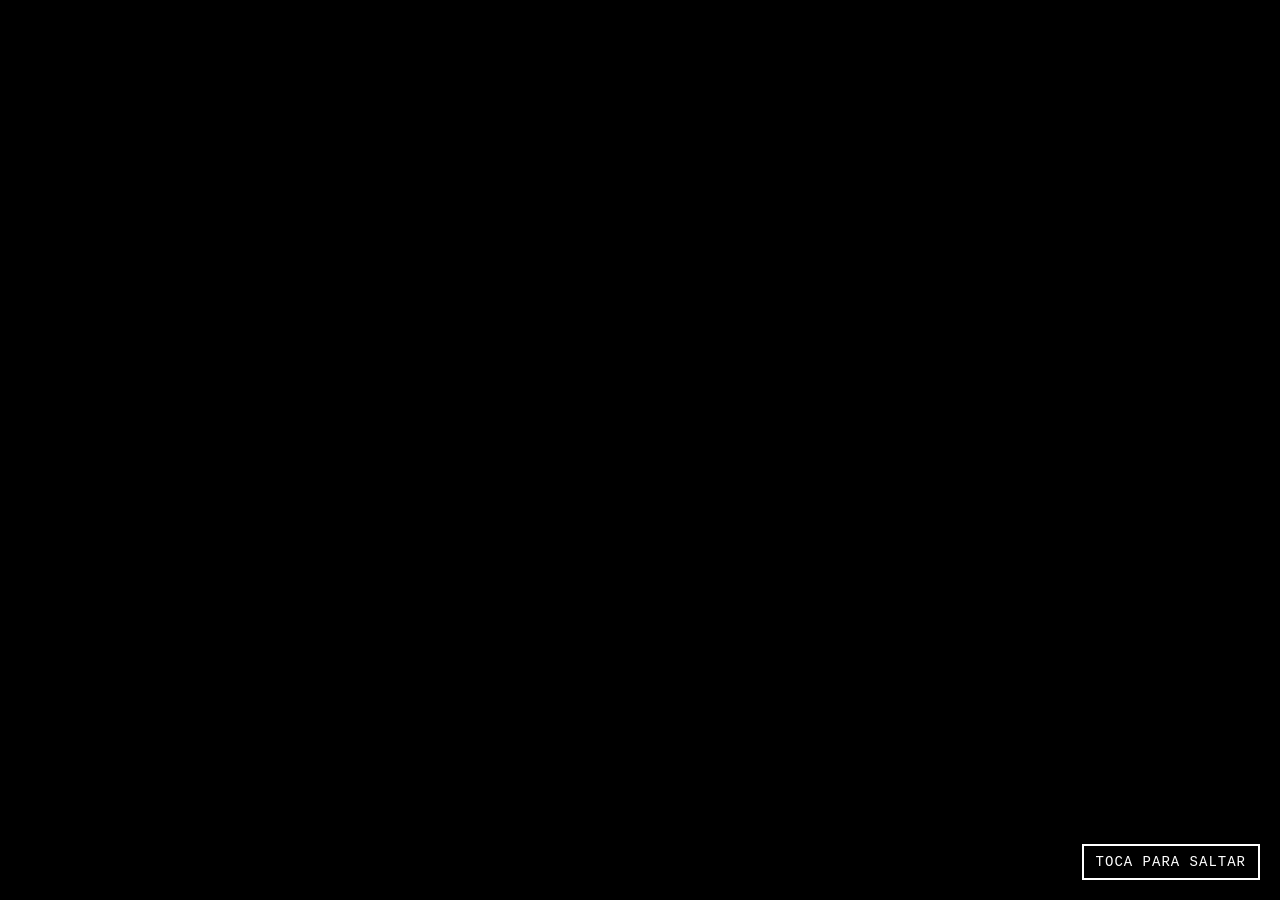
==== commit bd4091f9: "feat: add intro video and SEO optimization with GitHub Pages URL" ====
--- a/index.html
+++ b/index.html
@@ -4,7 +4,25 @@
     <meta charset="UTF-8">
     <meta name="viewport" content="width=device-width, initial-scale=1.0, maximum-scale=1.0, user-scalable=no">
     <title>Feather Exodus - El Exodo de las Plumas</title>
+    <meta name="description" content="Feather Exodus es un emocionante juego arcade estilo retro donde los patos buscan su libertad. ¡Acompáñalos en este épico éxodo!">
+    <meta name="keywords" content="feather exodus, juego retro, nes style, arcade, patos, exodus game">
     <link rel="icon" type="image/png" href="img/pt.png">
+    <link rel="manifest" href="manifest.json">
+    <meta name="theme-color" content="#00e5cc">
+
+    <!-- Open Graph / Facebook -->
+    <meta property="og:type" content="website">
+    <meta property="og:url" content="https://jhormancastella.github.io/the-feather-exodus/">
+    <meta property="og:title" content="Feather Exodus - El Exodo de las Plumas">
+    <meta property="og:description" content="Un emocionante juego arcade estilo NES. ¡Ayuda a los patos en su gran aventura!">
+    <meta property="og:image" content="https://res.cloudinary.com/dcqnjn6fe/image/upload/q_auto/f_auto/v1775746503/f2_rqusvm.png">
+
+    <!-- Twitter -->
+    <meta property="twitter:card" content="summary_large_image">
+    <meta property="twitter:url" content="https://jhormancastella.github.io/the-feather-exodus/">
+    <meta property="twitter:title" content="Feather Exodus - El Exodo de las Plumas">
+    <meta property="twitter:description" content="Un emocionante juego arcade estilo NES. ¡Ayuda a los patos en su gran aventura!">
+    <meta property="twitter:image" content="https://res.cloudinary.com/dcqnjn6fe/image/upload/q_auto/f_auto/v1775746503/f2_rqusvm.png">
 
     <!-- Estilos -->
     <link rel="stylesheet" href="css/global.css">
@@ -16,6 +34,15 @@
 </head>
 <body>
 <div id="app">
+
+    <!-- Video de introducción de estudio -->
+    <div id="intro-video-container">
+        <video id="intro-video" playsinline preload="auto" title="Intro Studio Video">
+            <source src="https://res.cloudinary.com/dipv76dpn/video/upload/v1776640929/VID_20260415_084919_181_bsl_2_wawtkk.mp4" type="video/mp4">
+            Tu navegador no soporta el elemento de video.
+        </video>
+        <div id="intro-skip">Toca para saltar</div>
+    </div>
 
     <!-- Menú Principal estilo NES -->
     <div id="main-menu">
--- a/css/global.css
+++ b/css/global.css
@@ -37,3 +37,39 @@
     image-rendering: pixelated;
     display: none;
 }
+
+/* --- Intro Video Styles --- */
+#intro-video-container {
+    position: fixed;
+    top: 0;
+    left: 0;
+    width: 100vw;
+    height: 100vh;
+    background: #000;
+    z-index: 5000;
+    display: flex;
+    justify-content: center;
+    align-items: center;
+    cursor: pointer;
+}
+
+#intro-video {
+    width: 100%;
+    height: 100%;
+    object-fit: contain;
+}
+
+#intro-skip {
+    position: absolute;
+    bottom: 20px;
+    right: 20px;
+    color: #fff;
+    font-size: 14px;
+    padding: 8px 12px;
+    border: 2px solid #fff;
+    background: rgba(0,0,0,0.6);
+    pointer-events: none; /* Dejamos que el clic pase al contenedor */
+    font-family: 'Courier New', monospace;
+    text-transform: uppercase;
+    letter-spacing: 1px;
+}
